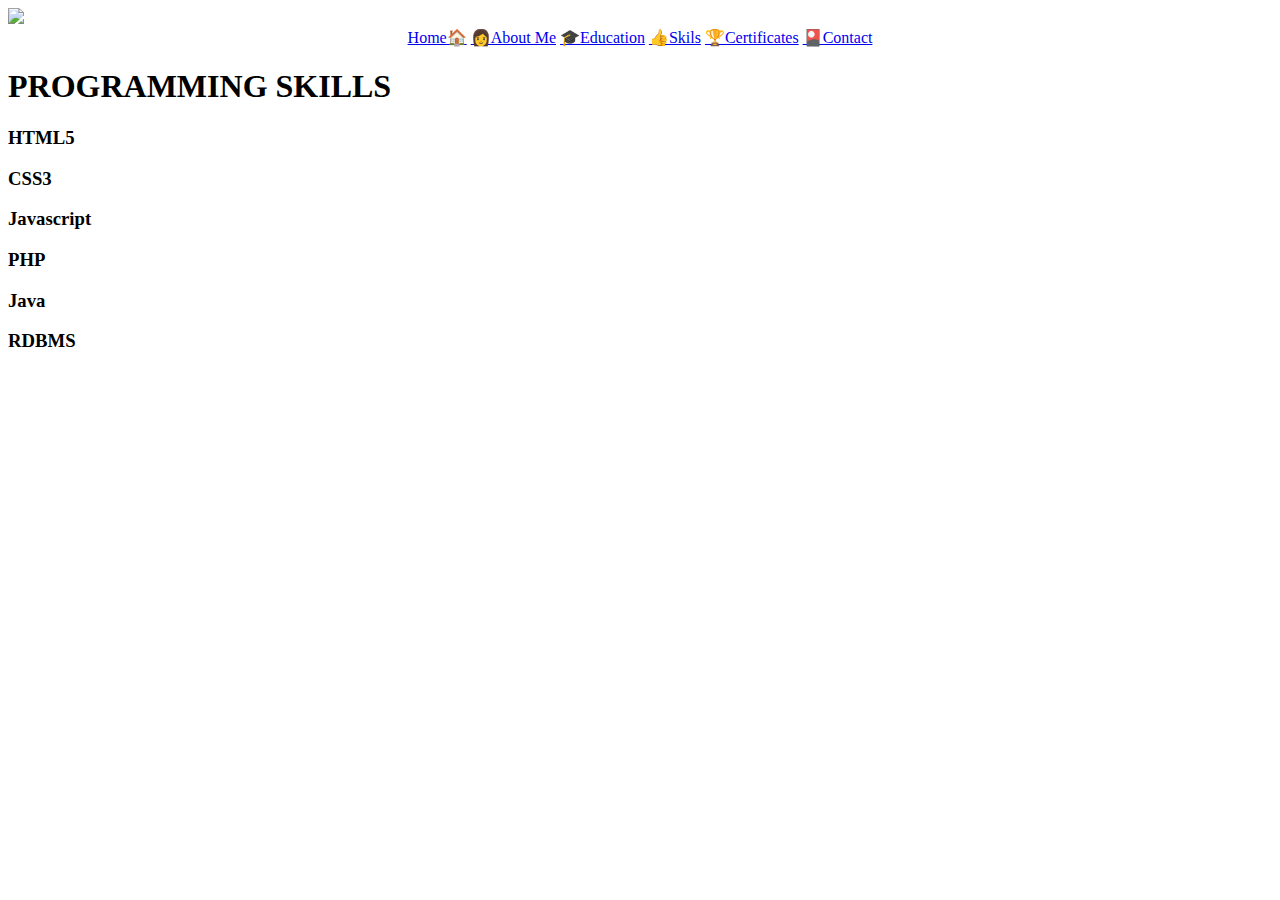
==== skills.html @ 7515210a "Update skills.html" ====
<!DOCTYPE html>
<html lang="en" dir="ltr">
  <head>
    <meta charset="utf-8">
    <link rel="icon" href="images\aicon.png">
    <title>Angaleeswari's website</title>
    <link rel="stylesheet" href="style.css">

  </head>
  <body class=bodyskills>
    <div class="skillsimg">
    <img src="images\skillsnew.jpg" float:right></div>
  
    <center>
        <nav >
          <a class="nav-link" href="index.html">Home🏠</a>
        <a class="nav-link" href="AboutMe.html">  👩About Me</a>
        <a class="nav-link" href="education.html">🎓Education</a>
        <a class="nav4" href="skills.html">👍Skils</a>
        <a class="nav-link" href="certificates.html">🏆Certificates</a>
        <a class="nav-link" href="contact.html">🎴Contact</a>
       </nav>
     </center>
     <section class="skills">
       <h1>PROGRAMMING SKILLS</h1>

       <h3>HTML5</h3>
       <div class="html-bar"></div>

       <h3>CSS3</h3>
       <div class="css-bar"></div>

       <h3>Javascript</h3>
       <div class="javascript-bar"></div>

       <h3>PHP</h3>
       <div class="php-bar"></div>

       <h3>Java</h3>
       <div class="java-bar"></div>

       <h3>RDBMS</h3>
       <div class="rdbms-bar"></div>


     </section>

  </body>
</html>
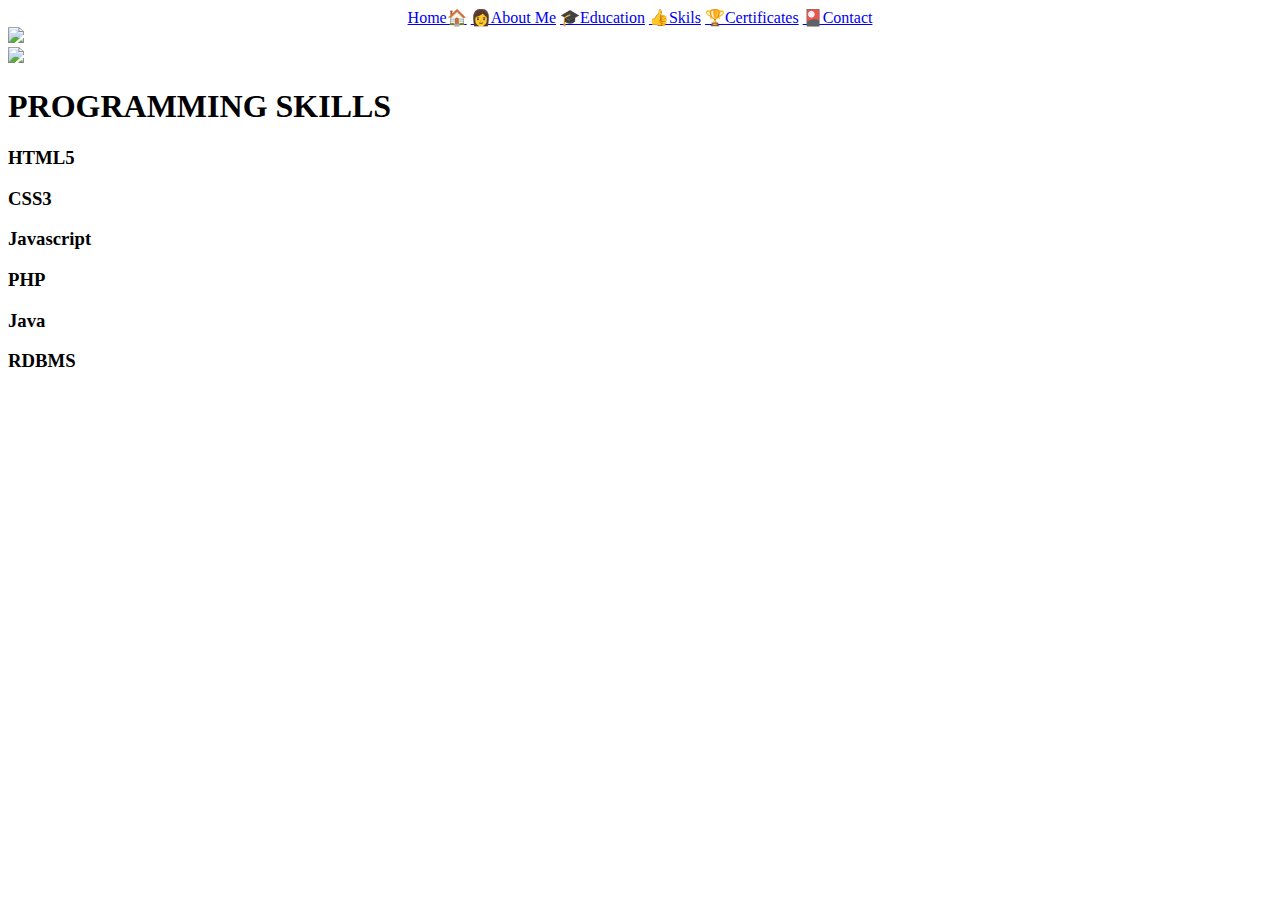
==== commit e640cf71: "Update skills.html" ====
--- a/skills.html
+++ b/skills.html
@@ -8,9 +8,6 @@
 
   </head>
   <body class=bodyskills>
-    <div class="skillsimg">
-    <img src="images\skillsnew.jpg" float:right></div>
-  
     <center>
         <nav >
           <a class="nav-link" href="index.html">Home🏠</a>
@@ -21,6 +18,10 @@
         <a class="nav-link" href="contact.html">🎴Contact</a>
        </nav>
      </center>
+    <div class="skillsimg">
+    <img src="images\skillsnew.jpg" float:right></div>
+     <div class="skillsimg">
+    <img src="images\skillsnew.jpg" float:right></div>
      <section class="skills">
        <h1>PROGRAMMING SKILLS</h1>
 
